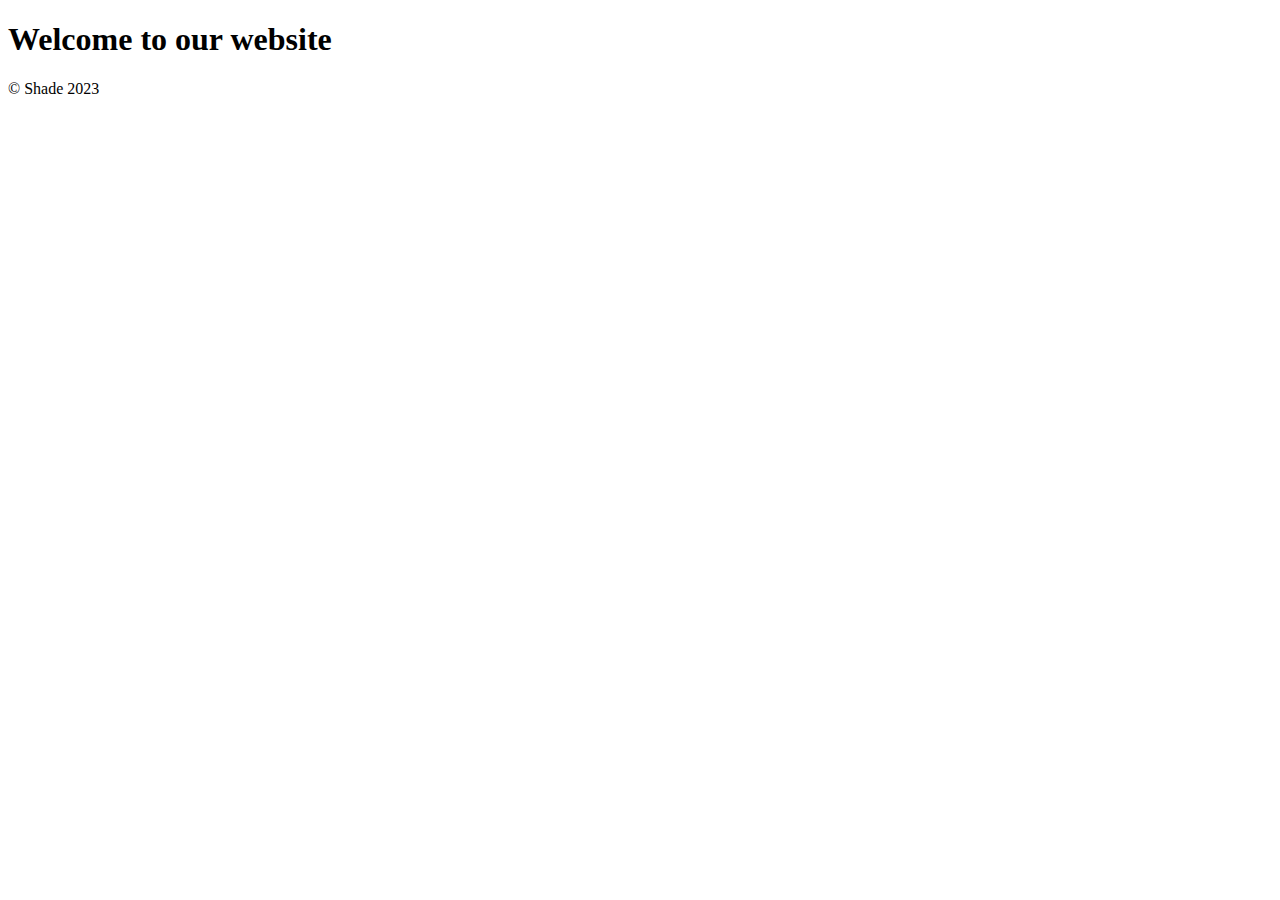
==== index.html @ 81561045 "Scaffolded basic home page" ====
<!DOCTYPE html>
<html lang="en">
<head>
    <meta charset="UTF-8">
    <meta http-equiv="X-UA-Compatible" content="IE=edge">
    <meta name="viewport" content="width=device-width, initial-scale=1.0">
    <title>Home Page</title>
</head>
<body>
    <h1>Welcome to our website</h1>
    <nav></nav>
    <footer>
        <p<>&copy Shade 2023 </p>
    </footer>
</body>
</html>
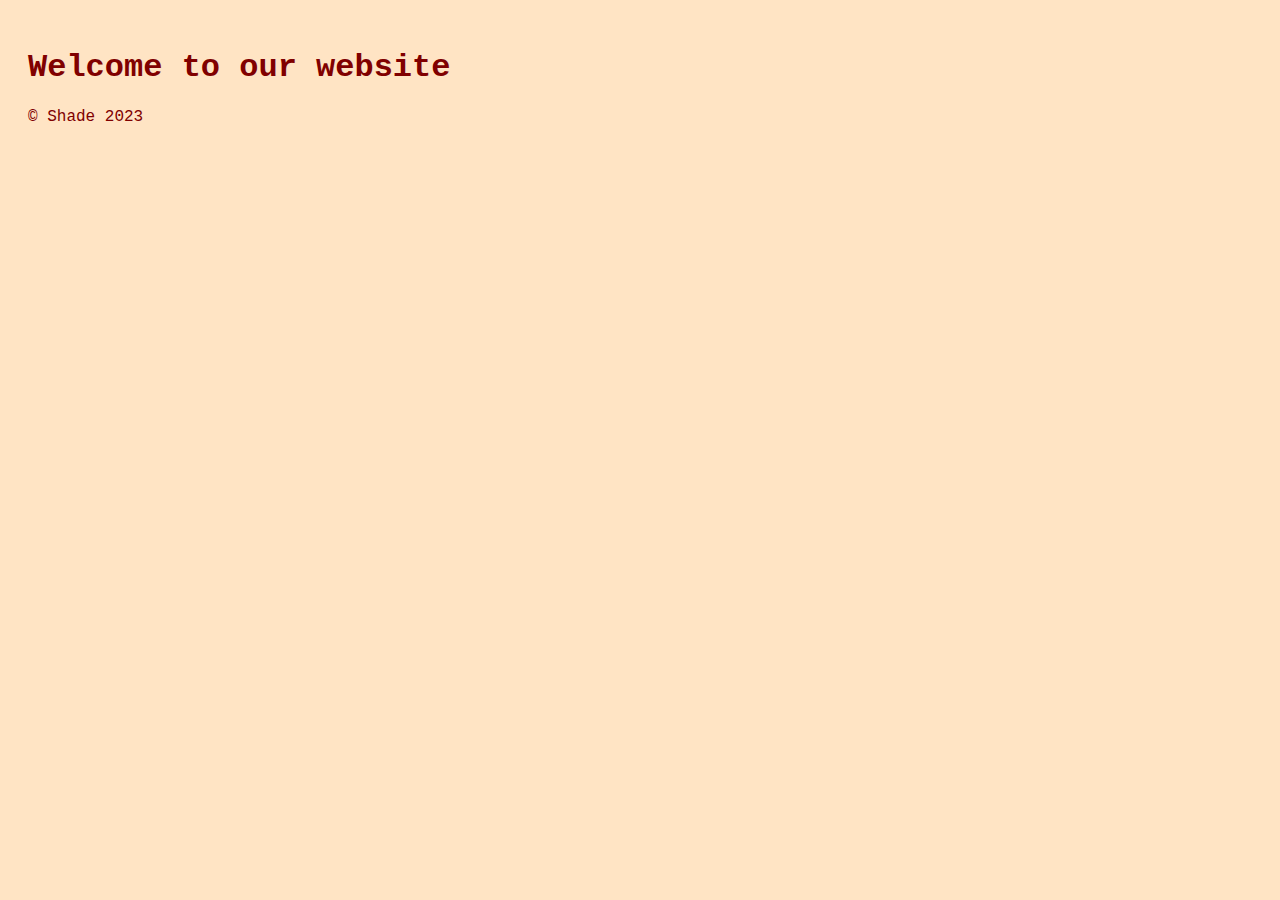
==== commit 889085a4: "Basic home page styles created" ====
--- a/index.html
+++ b/index.html
@@ -5,6 +5,7 @@
     <meta http-equiv="X-UA-Compatible" content="IE=edge">
     <meta name="viewport" content="width=device-width, initial-scale=1.0">
     <title>Home Page</title>
+    <link href="styles/main_styles.css" rel="stylesheet">
 </head>
 <body>
     <h1>Welcome to our website</h1>
--- a/styles/main_styles.css
+++ b/styles/main_styles.css
@@ -0,0 +1,5 @@
+body {font-family: 'Courier New', Courier, monospace;
+padding: 20px;
+background-color:bisque;
+color:maroon;
+}